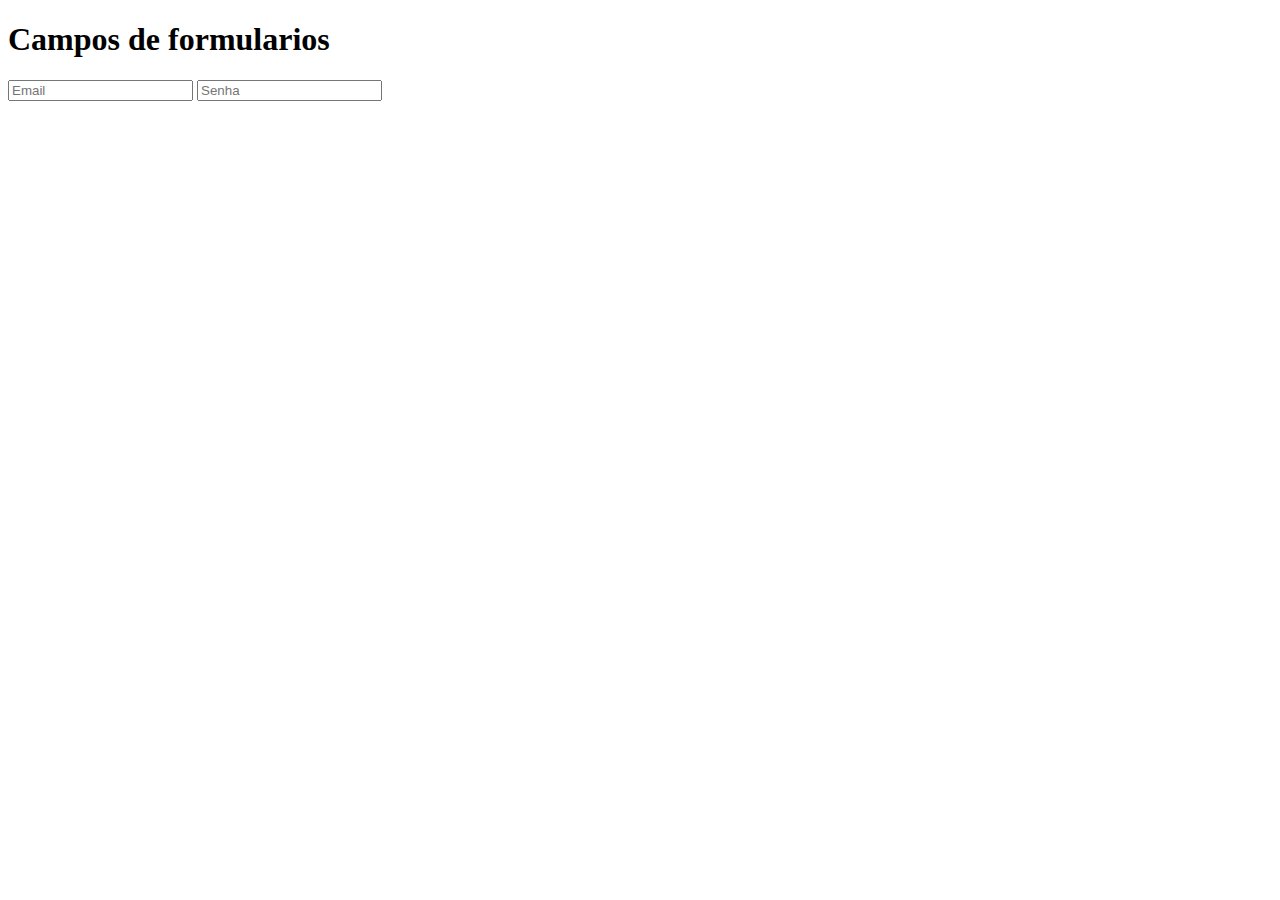
==== formularios.html @ bc04d785 "atualizaçao 19/09" ====
<!DOCTYPE html>
<html lang="en">
<head>
    <meta charset="UTF-8">
    <meta name="viewport" content="width=device-width, initial-scale=1.0">
    <title>Document</title>
</head>
<body>
    
<h1>Campos de formularios </h1>





<form action="">

<input type="email" placeholder="Email">
<input type="password " placeholder="Senha">



</form>



















</body>
</html>
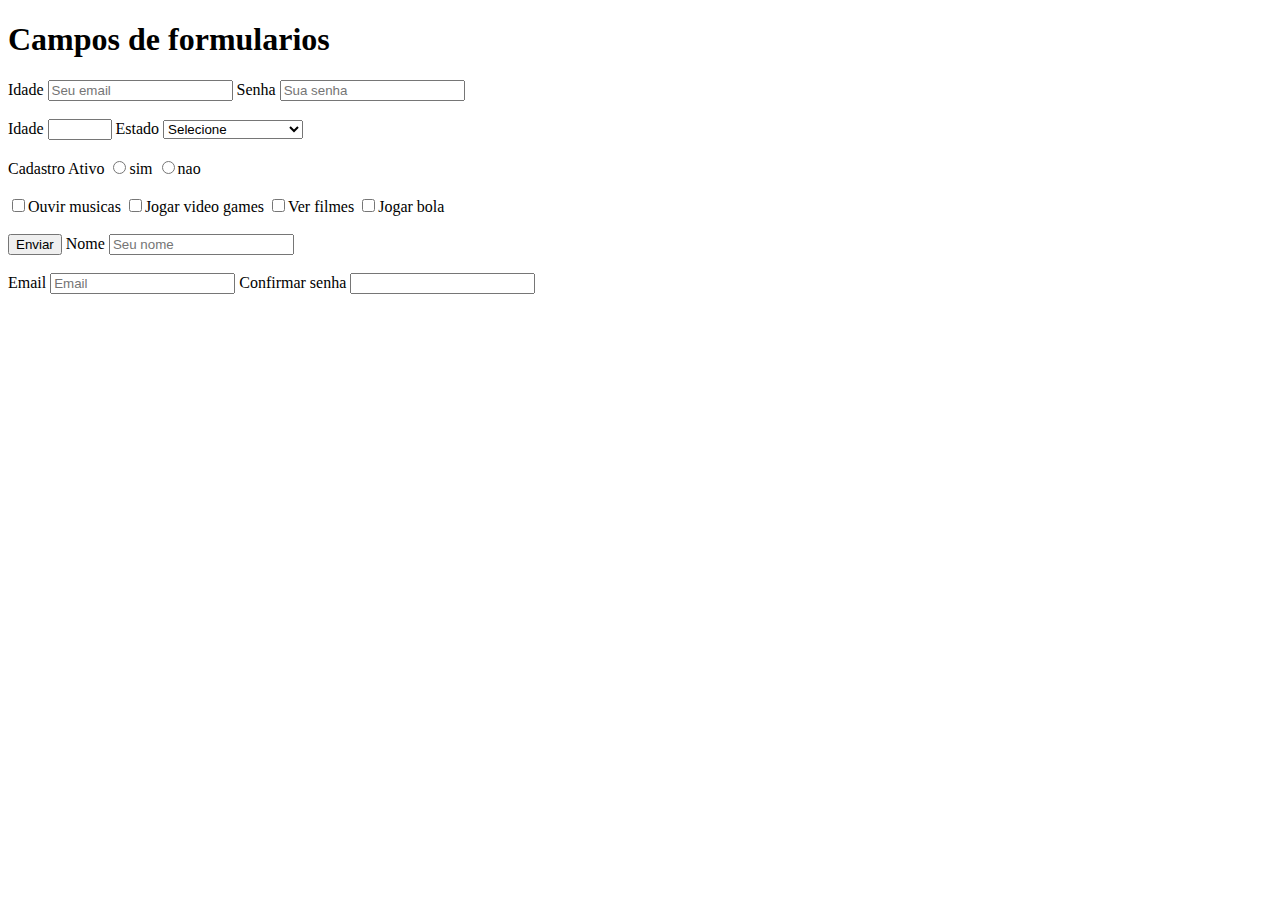
==== commit dededc99: "19/09" ====
--- a/formularios.html
+++ b/formularios.html
@@ -1,26 +1,128 @@
 <!DOCTYPE html>
 <html lang="en">
+
 <head>
     <meta charset="UTF-8">
     <meta name="viewport" content="width=device-width, initial-scale=1.0">
-    <title>Document</title>
+    <title>Formularios</title>
 </head>
+
 <body>
-    
-<h1>Campos de formularios </h1>
+
+    <h1>Campos de formularios </h1>
 
 
 
 
 
-<form action="">
+    <form action="">
+        <label for="Email">Idade</label>
+        <input type="email" placeholder="Seu email">
 
-<input type="email" placeholder="Email">
-<input type="password " placeholder="Senha">
+        <label for="Senha"> Senha</label>
+
+        <input type="password " placeholder="Sua senha">
 
 
 
-</form>
+        <br>
+        <br>
+
+        <label for="number">Idade</label>
+
+        <input type="number" max="150" min="18">
+
+
+
+        <label for="Estado">Estado</label>
+        <select name="Estado" id="Selecione">
+            <option value="">Selecione</option>
+
+            <option value="">Acre</option>
+
+            <option value="">Alagoas</option>
+
+            <option value="">Amapa</option>
+
+            <option value="">Amazonas</option>
+
+            <option value="">Bahia</option>
+
+            <option value="">Ceará</option>
+
+            <option value="">Espirito Santo</option>
+
+            <option value="">Goiás</option>
+
+            <option value="">Maranhão</option>
+
+            <option value="">Mato Grosso</option>
+
+            <option value="">Mato Grosso do Sul</option>
+
+            <option value="">Minas Gerais</option>
+
+            <option value="">Pará</option>
+            
+            <option value="">Paraiba</option>
+
+            <option value="">Parana</option>
+
+            <option value="">Pernambuco</option>
+
+            <option value="">Piaui</optio>
+
+            <option value="">Rio de Janeiro</option>
+
+            <option value="">Rio Grande do Sul</option>
+
+            <option value="">Rondonia</option>
+            </select>
+        <br><br>
+
+
+
+
+        <label for="">Cadastro Ativo</label>
+            <input type="radio">sim
+            <input type="radio">nao
+
+            <br><br>
+
+            <label for=""></label>
+
+            <input type="checkbox" name="hobs">Ouvir musicas
+
+            <input type="checkbox"name="hobs">Jogar video games
+
+            <input type="checkbox"name="hobs">Ver filmes
+
+            <input type="checkbox"name="hobs">Jogar bola
+
+            <br><br>
+
+            <button>Enviar</button>
+
+
+            <form action="">
+
+                <label for="text">Nome</label>
+
+                <input type="text" id="Nome" placeholder="Seu nome">
+
+                <br><br>
+
+                <label for="email">Email</label>
+                <input type="email" name="" autocomplete="off" id="email" placeholder="Email">
+
+                <label for="password" id="password">Confirmar senha</label>
+
+                <input type="password" >
+
+            </form>
+
+
+    </form>
 
 
 
@@ -41,4 +143,5 @@
 
 
 </body>
+
 </html>